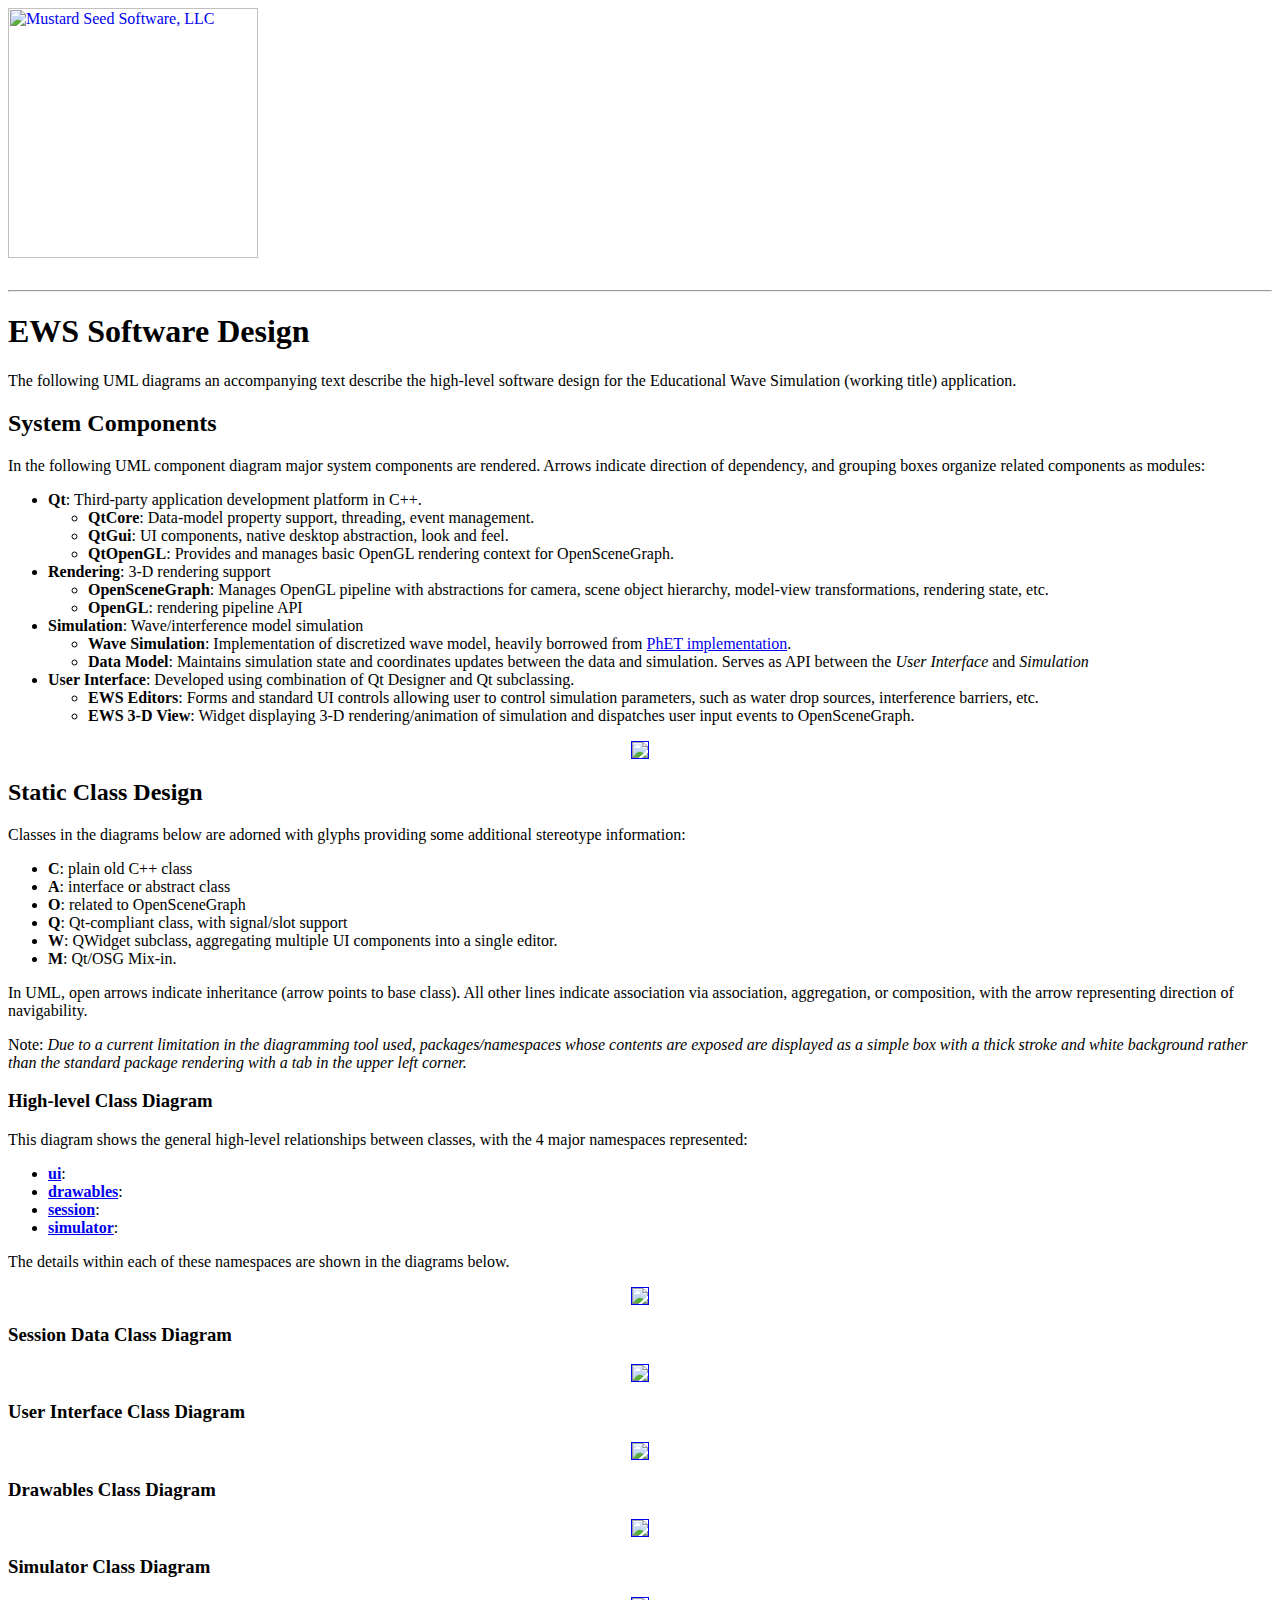
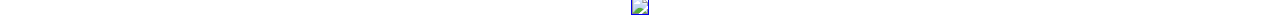
==== docs/design/index.html @ 317a27b0 "Application desgin refinement" ====
<html>
<head>
  <meta http-equiv="content-type" content="text/html; charset=iso-8859-1">
  <title>EWS Software Design</title>
</head>
<body>
<a href="http://www.mseedsoft.com/"><img alt="Mustard Seed Software, LLC"
src="http://ews.mseedsoft.com/images/MustardSeedLogo-250.png" width="250"
border="0"/></a>

<hr style="margin-top: 2em;"/>


<h1>EWS Software Design</h1>

<p>The following UML diagrams an accompanying text describe the high-level
software design for the Educational Wave Simulation (working title) application.</p>

<h2>System Components</h2>
<p>In the following UML component diagram major system components are rendered. 
Arrows indicate direction of dependency, and grouping boxes organize related
components as modules:</p>
<ul>
<li><b>Qt</b>: Third-party application development platform in C++.</li>
<ul>
<li><b>QtCore</b>: Data-model property support, threading, event management.</li>
<li><b>QtGui</b>: UI components, native desktop abstraction, look and feel.</li>
<li><b>QtOpenGL</b>: Provides and manages basic OpenGL rendering context for 
OpenSceneGraph.</li>
</ul>
<li><b>Rendering</b>: 3-D rendering support</li>
<ul>
<li><b>OpenSceneGraph</b>: Manages OpenGL pipeline with abstractions for
camera, scene object hierarchy, model-view transformations, rendering state, etc.</li>
<li><b>OpenGL</b>: rendering pipeline API</li>
</ul>

<li><b>Simulation</b>: Wave/interference model simulation
<ul>
<li><b>Wave Simulation</b>: Implementation of discretized wave model, heavily
borrowed from <a href="http://phet.colorado.edu/simulations/sims.php?sim=Wave_Interference">PhET implementation</a>.</li>
<li><b>Data Model</b>: Maintains simulation state and coordinates updates
between the data and simulation. Serves as API between the 
<em>User Interface</em> and <em>Simulation</em>
</ul>

<li><b>User Interface</b>: Developed using combination of Qt Designer and Qt subclassing.</li>
<ul>
<li><b>EWS Editors</b>: Forms and standard UI controls allowing user to control
simulation parameters, such as water drop sources, interference barriers, etc.</li>
<li><b>EWS 3-D View</b>: Widget displaying 3-D rendering/animation of simulation
and dispatches user input events to OpenSceneGraph.</li>
</ul>


</ul>
<center><a href="components.png"><img src="components.png" border="1"/></a></center>

<h2>Static Class Design</h2>

<p>Classes in the diagrams below are adorned with glyphs providing some
additional stereotype information:
<ul>
<li><b>C</b>: plain old C++ class</li>
<li><b>A</b>: interface or abstract class</li>
<li><b>O</b>: related to OpenSceneGraph</li>
<li><b>Q</b>: Qt-compliant class, with signal/slot support</li>
<li><b>W</b>: QWidget subclass, aggregating multiple UI components into a single editor.</li>
<li><b>M</b>: Qt/OSG Mix-in. </li>
</ul>

<p>In UML, open arrows indicate inheritance (arrow points to base class). All other
lines indicate association via association, aggregation, or composition, with the 
arrow representing direction of navigability.</p>

<p>Note: <em>Due to a current limitation in the
diagramming tool used, packages/namespaces whose contents are exposed are 
displayed as a simple box with a thick stroke and white background rather than
the standard package rendering with a tab in the upper left corner.</em></p>


<h3>High-level Class Diagram</h3>

<p>This diagram shows the general high-level relationships between classes,
with the 4 major namespaces represented: </p>
<ul>
<li><b><a href="#ui">ui</a></b>: </li>
<li><b><a href="#drawables">drawables</a></b>: </li>
<li><b><a href="#session">session</a></b>: </li>
<li><b><a href="#simulator">simulator</a></b>: </li>
</ul>

<p>The details within each of these namespaces are shown in the diagrams
below.</p>

<center><a href="datamodel.png"><img src="datamodel.png" border="1"/></a></center>

<h3 id="session">Session Data Class Diagram</h3>

<center><a href="session.png"><img src="session.png" border="1"/></a></center>


<h3 id="ui">User Interface Class Diagram</h3>


<center><a href="gui.png"><img src="gui.png" border="1"/></a></center>


<h3 ui="drawables">Drawables Class Diagram</h3>


<center><a href="drawables.png"><img src="drawables.png" border="1"/></a></center>


<h3 id="simulator">Simulator Class Diagram</h3>

<center><a href="simulator.png"><img src="simulator.png" border="1"/></a></center>


</body>
</html>
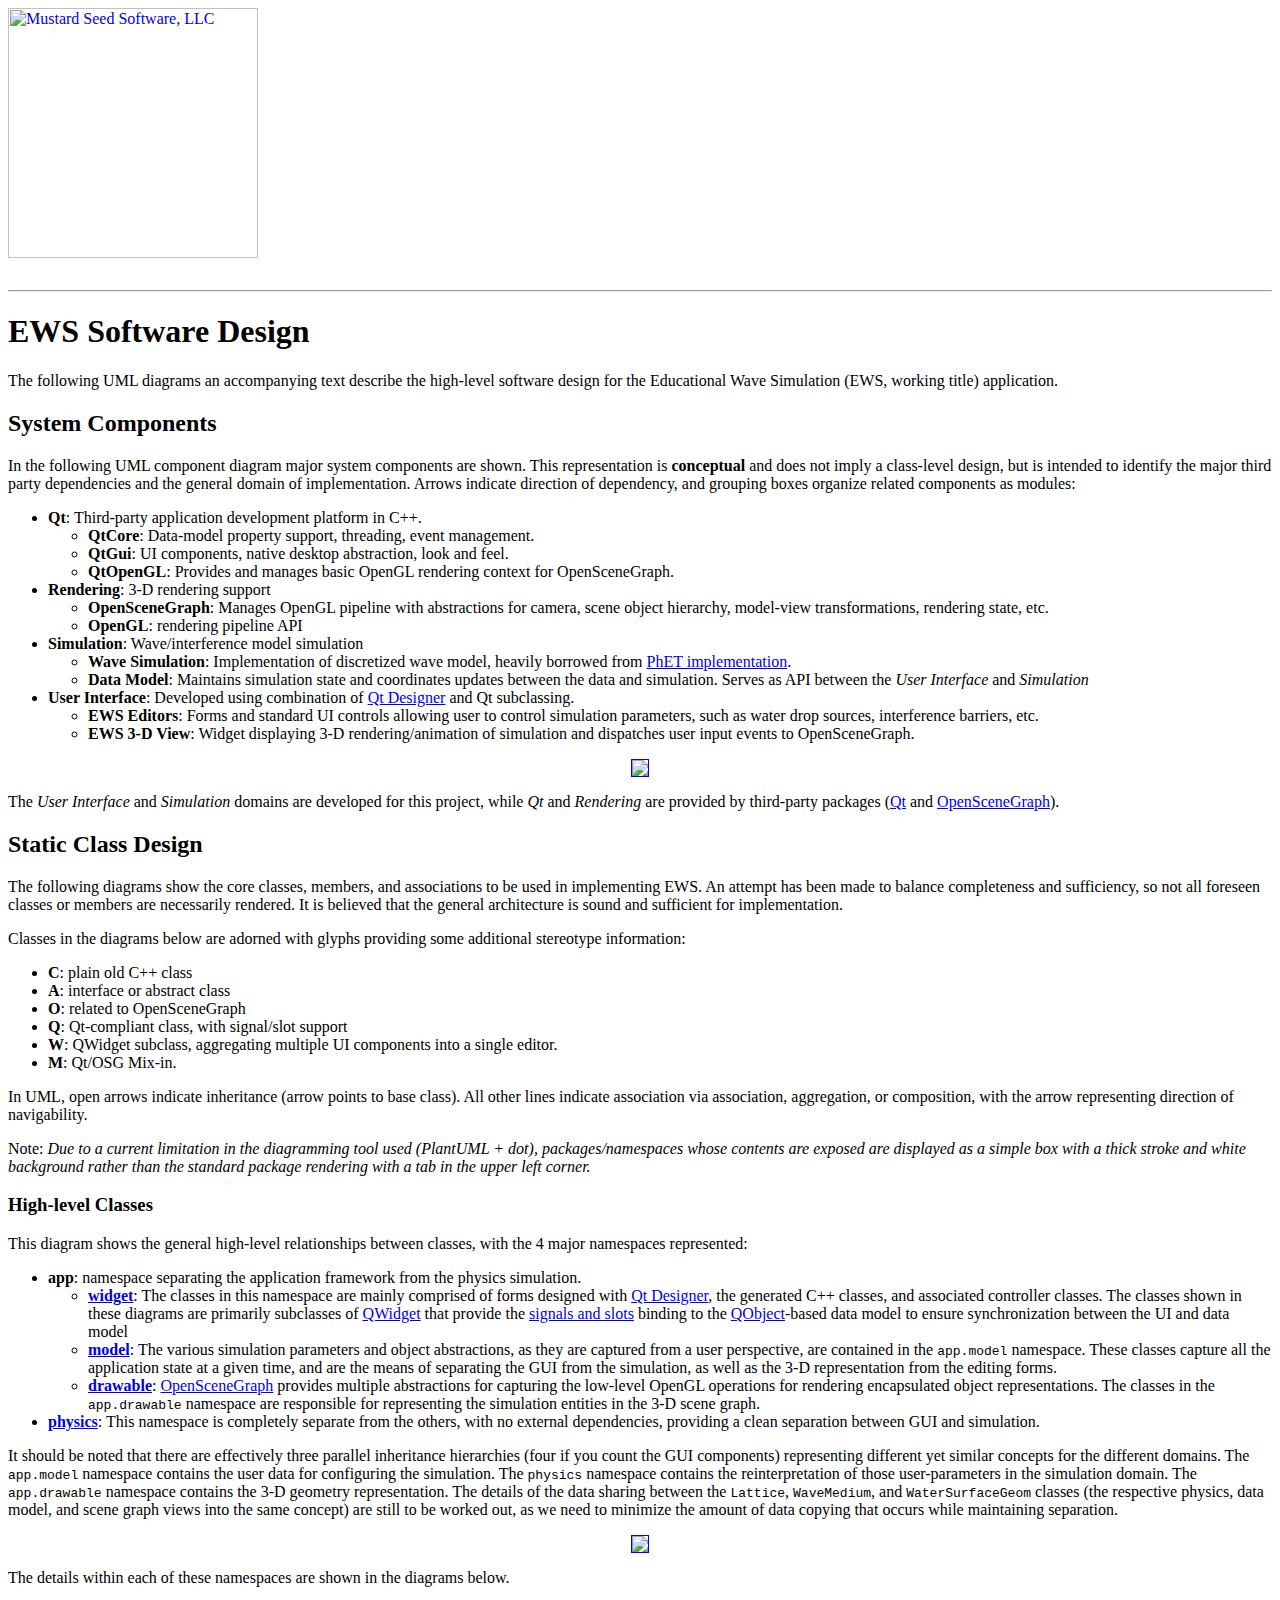
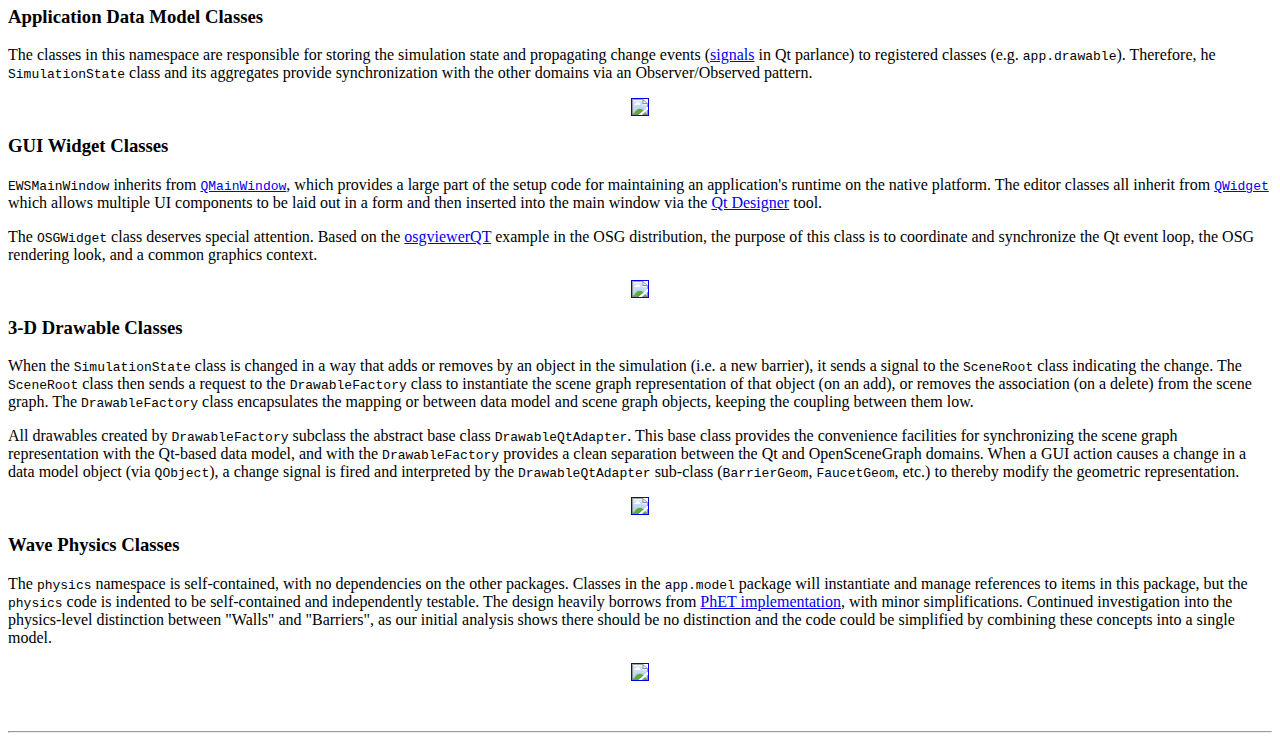
==== commit b2fdbd61: "Design refinement." ====
--- a/docs/design/index.html
+++ b/docs/design/index.html
@@ -14,12 +14,16 @@
 <h1>EWS Software Design</h1>
 
 <p>The following UML diagrams an accompanying text describe the high-level
-software design for the Educational Wave Simulation (working title) application.</p>
+software design for the Educational Wave Simulation (EWS, working title) application.</p>
 
 <h2>System Components</h2>
-<p>In the following UML component diagram major system components are rendered. 
+<p>In the following UML component diagram major system components are shown.
+This representation is <b>conceptual</b> and does not imply a class-level design,
+but is intended to identify the major third party dependencies and the 
+general domain of implementation.
 Arrows indicate direction of dependency, and grouping boxes organize related
 components as modules:</p>
+
 <ul>
 <li><b>Qt</b>: Third-party application development platform in C++.</li>
 <ul>
@@ -44,7 +48,8 @@
 <em>User Interface</em> and <em>Simulation</em>
 </ul>
 
-<li><b>User Interface</b>: Developed using combination of Qt Designer and Qt subclassing.</li>
+<li><b>User Interface</b>: Developed using combination of 
+<a href="http://qt.nokia.com/doc/4.6/qt4-designer.html">Qt Designer</a> and Qt subclassing.</li>
 <ul>
 <li><b>EWS Editors</b>: Forms and standard UI controls allowing user to control
 simulation parameters, such as water drop sources, interference barriers, etc.</li>
@@ -56,9 +61,20 @@
 </ul>
 <center><a href="components.png"><img src="components.png" border="1"/></a></center>
 
+<p>The <em>User Interface</em> and <em>Simulation</em> domains are developed
+for this project, while <em>Qt</em> and <em>Rendering</em> are provided by
+third-party packages (<a href="http://qt.nokia.com">Qt</a> and 
+<a href="http://www.openscenegraph.org">OpenSceneGraph</a>).
+
 <h2>Static Class Design</h2>
 
-<p>Classes in the diagrams below are adorned with glyphs providing some
+<p>The following diagrams show the core classes, members, and associations to be
+used in implementing EWS. An attempt has been made to balance completeness and
+sufficiency, so not all foreseen classes or members are necessarily rendered.
+It is believed that the general architecture is sound and sufficient for
+implementation.</p>
+
+<p id="badges">Classes in the diagrams below are adorned with glyphs providing some
 additional stereotype information:
 <ul>
 <li><b>C</b>: plain old C++ class</li>
@@ -73,48 +89,137 @@
 lines indicate association via association, aggregation, or composition, with the 
 arrow representing direction of navigability.</p>
 
-<p>Note: <em>Due to a current limitation in the
-diagramming tool used, packages/namespaces whose contents are exposed are 
+<p id="packages">Note: <em>Due to a current limitation in the
+diagramming tool used (PlantUML + dot), packages/namespaces whose contents are exposed are 
 displayed as a simple box with a thick stroke and white background rather than
 the standard package rendering with a tab in the upper left corner.</em></p>
 
 
-<h3>High-level Class Diagram</h3>
-
-<p>This diagram shows the general high-level relationships between classes,
+<h3>High-level Classes</h3>
+
+<p id="namespaces">This diagram shows the general high-level relationships between classes,
 with the 4 major namespaces represented: </p>
 <ul>
-<li><b><a href="#ui">ui</a></b>: </li>
-<li><b><a href="#drawables">drawables</a></b>: </li>
-<li><b><a href="#session">session</a></b>: </li>
-<li><b><a href="#simulator">simulator</a></b>: </li>
-</ul>
+<li><b>app</b>: namespace separating the application framework from the 
+physics simulation.</li>
+<ul>
+
+<li><b><a href="#widget">widget</a></b>: The classes in this namespace are
+mainly comprised of forms designed with 
+<a href="http://qt.nokia.com/doc/4.6/qt4-designer.html">Qt Designer</a>, the 
+generated C++ classes, and associated controller classes. The classes shown in
+these diagrams are primarily subclasses of 
+<a href="http://qt.nokia.com/doc/4.6/qwidget.html">QWidget</a> that provide
+the <a href="http://qt.nokia.com/doc/4.6/signalsandslots.html">signals and slots</a> 
+binding to the <a href="http://qt.nokia.com/doc/4.6/qobject.html">QObject</a>-based data 
+model to ensure synchronization between the UI and data model</li>
+
+<li><b><a href="#model">model</a></b>: The various simulation parameters and object
+abstractions, as they are captured from a user perspective, are contained in
+the <tt>app.model</tt> namespace. These classes capture all the application
+state at a given time, and are the means of separating the GUI from the
+simulation, as well as the 3-D representation from the editing forms.</li>
+
+<li id="dpack"><b><a href="#drawable">drawable</a></b>: 
+<a href="http://www.openscenegraph.org">OpenSceneGraph</a> 
+provides multiple abstractions for capturing the low-level OpenGL operations
+for rendering encapsulated object representations. The classes in the 
+<tt>app.drawable</tt> namespace are responsible for representing the simulation
+entities in the 3-D scene graph.</li>
+
+
+</ul>
+<li><b><a href="#physics">physics</a></b>: This namespace is completely separate
+from the others, with no external dependencies, providing a clean separation
+between GUI and simulation.</li>
+</ul>
+
+<p>It should be noted that there are effectively three parallel inheritance
+hierarchies (four if you count the GUI components) representing different 
+yet similar concepts for the different domains. The <tt>app.model</tt> namespace
+contains the user data for configuring the simulation. The <tt>physics</tt> 
+namespace contains the reinterpretation of those user-parameters in the
+simulation domain. The <tt>app.drawable</tt> namespace contains the 3-D geometry
+representation. The details of the data sharing between the <tt>Lattice</tt>, 
+<tt>WaveMedium</tt>, and <tt>WaterSurfaceGeom</tt> classes
+(the respective physics, data model, and scene graph views into the same concept)
+are still to be worked out, as we need to minimize the amount of data copying
+that occurs while maintaining separation.</p>
+
+<center><a href="toplevel.png"><img src="toplevel.png" border="1"/></a></center>
 
 <p>The details within each of these namespaces are shown in the diagrams
 below.</p>
 
-<center><a href="datamodel.png"><img src="datamodel.png" border="1"/></a></center>
-
-<h3 id="session">Session Data Class Diagram</h3>
-
-<center><a href="session.png"><img src="session.png" border="1"/></a></center>
-
-
-<h3 id="ui">User Interface Class Diagram</h3>
-
-
-<center><a href="gui.png"><img src="gui.png" border="1"/></a></center>
-
-
-<h3 ui="drawables">Drawables Class Diagram</h3>
-
-
-<center><a href="drawables.png"><img src="drawables.png" border="1"/></a></center>
-
-
-<h3 id="simulator">Simulator Class Diagram</h3>
-
-<center><a href="simulator.png"><img src="simulator.png" border="1"/></a></center>
+<h3 id="model">Application Data Model Classes</h3>
+
+<p>The classes in this namespace are responsible for storing the simulation
+state and propagating change events 
+(<a href="http://qt.nokia.com/doc/4.6/signalsandslots.html">signals</a>
+in Qt parlance) to registered classes (e.g. <tt>app.drawable</tt>). 
+Therefore, he <tt>SimulationState</tt> class and its aggregates provide 
+synchronization with the other domains via an Observer/Observed pattern.</p>
+
+
+<center><a href="app.model.png"><img src="app.model.png" border="1"/></a></center>
+
+
+<h3 id="widget">GUI Widget Classes</h3>
+<p><tt>EWSMainWindow</tt> inherits from 
+<tt><a href="http://qt.nokia.com/doc/4.6/qmainwindow.html">QMainWindow</a></tt>, 
+which provides a large part of the setup code for maintaining an application's
+runtime on the native platform. The editor classes all inherit from 
+<tt><a href="http://qt.nokia.com/doc/4.6/qwidget.html">QWidget</a></tt> 
+which allows multiple UI components to be laid out in a form and then inserted
+into the main window via the 
+<a href="http://qt.nokia.com/doc/4.6/qt4-designer.html">Qt Designer</a> tool.</p>
+
+<p id="osgwidget">The <tt>OSGWidget</tt> class deserves special attention. Based on the
+<a href="http://www.openscenegraph.org/projects/osg/browser/OpenSceneGraph/trunk/examples/osgviewerQT/osgviewerQT.cpp">osgviewerQT</a> example 
+in the OSG distribution, the purpose of this class is to coordinate and synchronize
+the Qt event loop, the OSG rendering look, and a common graphics context. 
+
+<center><a href="app.widget.png"><img src="app.widget.png" border="1"/></a></center>
+
+<h3 id="drawable">3-D Drawable Classes</h3>
+
+<p>When the <tt>SimulationState</tt> class is changed in a way that adds or removes
+by an object in the simulation (i.e. a new barrier),
+it sends a signal to the <tt>SceneRoot</tt> class indicating the change. The 
+<tt>SceneRoot</tt> class then sends a request to the <tt>DrawableFactory</tt>
+class to instantiate the scene graph representation of that object (on an add),
+or removes the association (on a delete) from the scene graph. The 
+<tt>DrawableFactory</tt> class encapsulates the mapping or between data model and 
+scene graph objects, keeping the coupling between them low.</p>
+
+<p id="adapter">All drawables created by <tt>DrawableFactory</tt> subclass the abstract
+base class <tt>DrawableQtAdapter</tt>. This base class provides the convenience facilities 
+for synchronizing the scene graph representation with the Qt-based data model, and
+with the <tt>DrawableFactory</tt> provides a clean separation between the Qt and
+OpenSceneGraph domains. When a GUI action causes a change in a data model object (via <tt>QObject</tt>), 
+a change signal is fired and interpreted by the <tt>DrawableQtAdapter</tt>
+sub-class (<tt>BarrierGeom</tt>, <tt>FaucetGeom</tt>, etc.) to thereby modify the geometric 
+representation.</p>
+ 
+<center><a href="app.drawables.png"><img src="app.drawables.png" border="1"/></a></center>
+
+<h3 id="physics">Wave Physics Classes</h3>
+
+<p>The <tt>physics</tt> namespace is self-contained, with no dependencies
+on the other packages. Classes in the <tt>app.model</tt> package will instantiate
+and manage references to items in this package, but the <tt>physics</tt> code
+is indented to be self-contained and independently testable. The design heavily 
+borrows from <a href="http://phet.colorado.edu/simulations/sims.php?sim=Wave_Interference">PhET implementation</a>, 
+with minor simplifications. Continued investigation into the physics-level distinction between
+"Walls" and "Barriers", as our initial analysis shows there should be no
+distinction and the code could be simplified by combining these concepts into
+a single model.</p>
+
+<center><a href="physics.png"><img src="physics.png" border="1"/></a></center>
+
+
+<p>&nbsp;</p>
+<hr/>
 
 
 </body>
